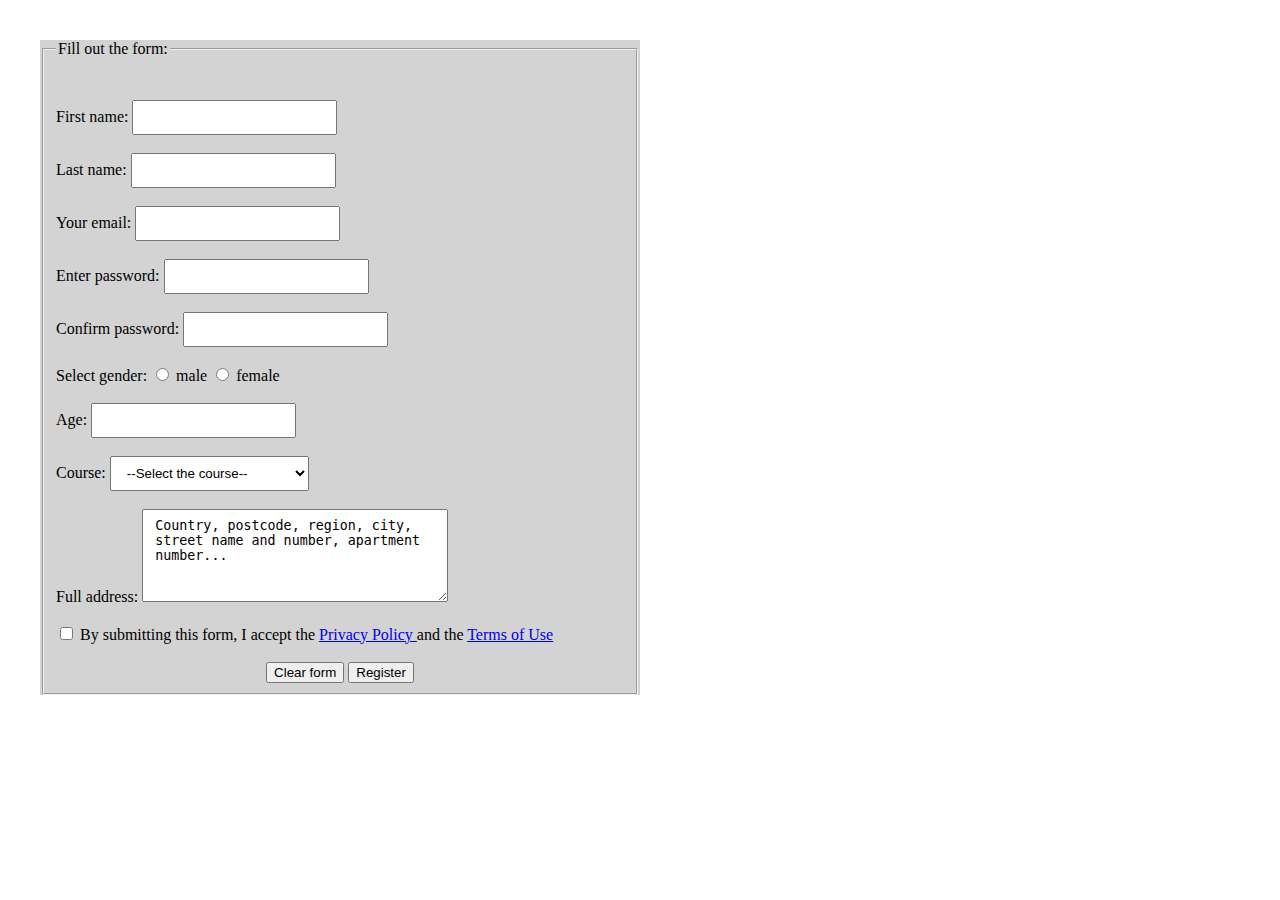
==== lesson6/index.html @ a43d0551 "lesson6" ====
<!DOCTYPE html>
<html lang="en">
  <head>
    <meta charset="UTF-8" />
    <meta http-equiv="X-UA-Compatible" content="IE=edge" />
    <meta name="viewport" content="width=device-width, initial-scale=1.0" />
    <title>HTML Forms</title>
    <link rel="stylesheet" href="./style/style.css" />
  </head>
  <body>
    <main>
   

      <header id="header">
        <div class="container">


      <fieldset>
        <legend>Fill out the form:</legend>
        <br /><br />
   
          <!-- Enter First name -->
          <div class="information">
          <td>First name:</td>
          <input type="text" id="fisrtname" name="firstname" /> <br /><br />
     

          <!-- Enter Last name -->
          <td>Last name:</td>
          <input type="text" id="lastname" name="lastname" /> <br /><br />

          <!-- Enter email -->
          <td>Your email:</td>
          <input type="text" id="email" name="email" /> <br /><br />

          <!-- Enter password -->
          <td>Enter password:</td>
          <input type="password" id="password" name="pwd1" /><br /><br />

          <!-- Confirm password -->
          <td>Confirm password:</td>
          <input type="password" id="password" name="pwd2" /><br /><br />

          <!-- Select gender -->
          <td>Select gender:</td>
          <input type="radio" name="gender" id="male" />
          <label for="male">male</label>

          <input type="radio" name="gender" id="female" />
          <label for="female">female</label><br /><br />

          <!-- Enter age -->
          <td>Age:</td>
          <input type="text" id="age" maxlength="3" /><br /><br />

          <!-- Select the course -->
          <td>Course:</td>
          <select>
            <option selected disabled>--Select the course--</option>
            <option>Front-end development</option>
            <option>Python development</option>
            <option>QA manual</option>
            <option>UI/UX design</option>
            <option>Project management in IT</option>
            <option>Intro to tech careers</option></select
          ><br /><br />

          <!-- Enter your full address -->
          <td>Full address:</td>
          <textarea id="address" name="address" rows="5" cols="33">
Country, postcode, region, city, street name and number, apartment number...
        </textarea
          ><br /><br />

        </div>



          <!-- Accept the Privacy Policy and the Terms of Use -->
          <input type="checkbox" id="terms" name="terms" value="terms" />
          <label for="terms"
            >By submitting this form, I accept the
            <a href="https://beetrootacademy.com/privacy-policy" target="_blank"
              >Privacy Policy
            </a>
            and the
            <a
              href="https://beetrootacademy.com/terms-and-conditions"
              target="_blank"
              >Terms of Use</a
            > </label
          ><br /><br />
          <div class="submit">
          <input type="submit" value="Clear form" />
          <input type="submit" value="Register" /> <br />
        </div>
        </div>
      </fieldset>
    </header>
  </main>
    </form>
  </body>
</html>
---- lesson6/style/style.css ----
* {
  box-sizing: border-box;
}

body {
  margin: 40px;
}
.container {
  background-color: lightgray;
  max-width: 600px;
}

input[type="text"],
input[type="email"],
input[type="password"],
select,
textarea,
button {
  max-width: 100%;
  padding: 0.5rem 0.75rem;
}

.submit {
  text-align: center;
}
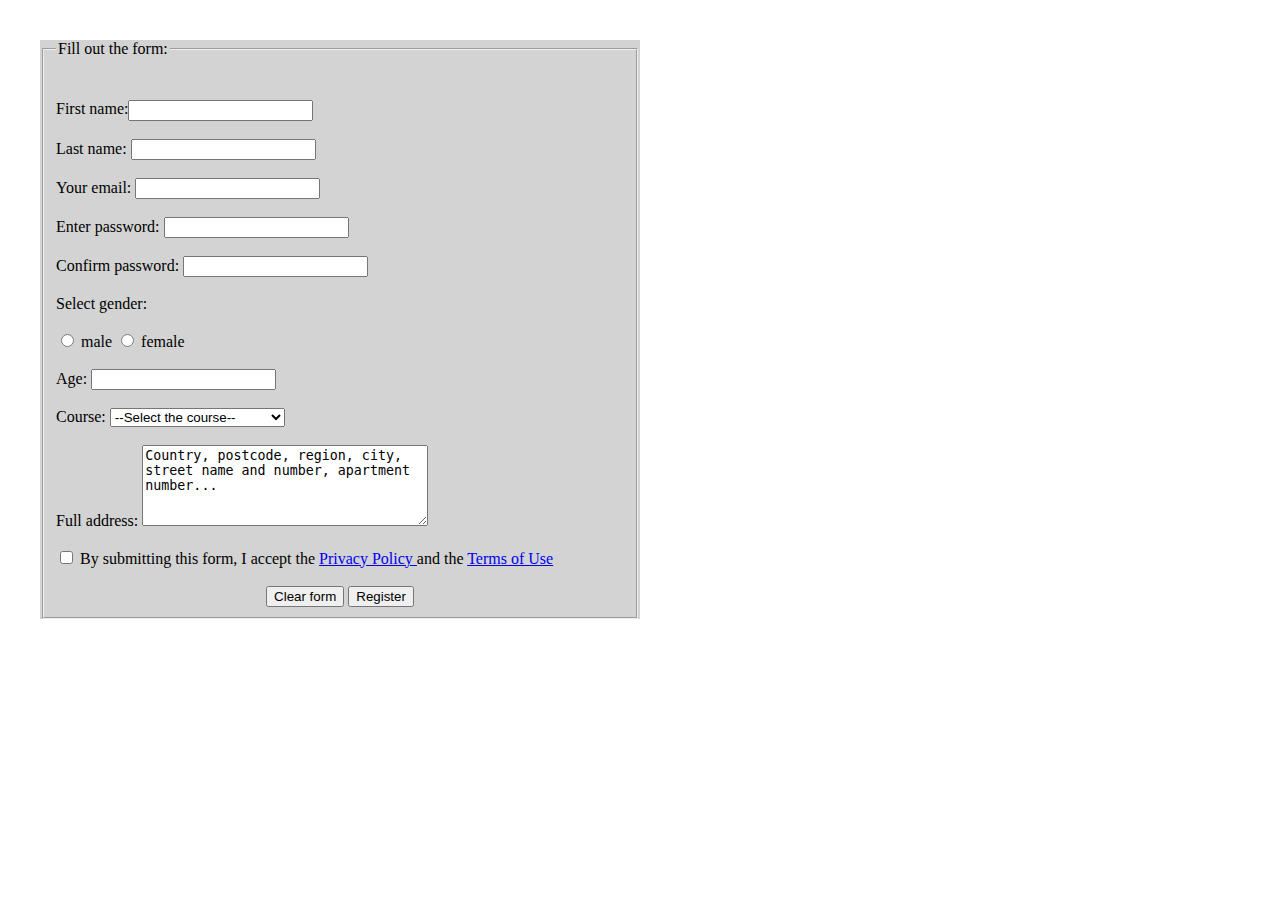
==== commit cc5c847b: "lesson8" ====
--- a/lesson6/index.html
+++ b/lesson6/index.html
@@ -8,8 +8,7 @@
     <link rel="stylesheet" href="./style/style.css" />
   </head>
   <body>
-    <main>
-   
+    <main>  
 
       <header id="header">
         <div class="container">
@@ -21,40 +20,45 @@
    
           <!-- Enter First name -->
           <div class="information">
-          <td>First name:</td>
+
+<div class="firstname">
+
+          <label for="firstname">First name:</label>
           <input type="text" id="fisrtname" name="firstname" /> <br /><br />
      
+</div>
 
-          <!-- Enter Last name -->
-          <td>Last name:</td>
+          <!-- Enter last name -->
+          <label for="lastname">Last name:</label>
           <input type="text" id="lastname" name="lastname" /> <br /><br />
 
           <!-- Enter email -->
-          <td>Your email:</td>
+          <label for="youremail">Your email:</label>
           <input type="text" id="email" name="email" /> <br /><br />
 
           <!-- Enter password -->
-          <td>Enter password:</td>
+          <label for="enterpassword">Enter password:</label>
           <input type="password" id="password" name="pwd1" /><br /><br />
 
           <!-- Confirm password -->
-          <td>Confirm password:</td>
+          <label for="confirmpassword">Confirm password:</label>
           <input type="password" id="password" name="pwd2" /><br /><br />
 
           <!-- Select gender -->
-          <td>Select gender:</td>
+          <label for="selectgender">Select gender:</label><br /><br />
+
           <input type="radio" name="gender" id="male" />
-          <label for="male">male</label>
+          <label for="male">male</label> 
 
           <input type="radio" name="gender" id="female" />
           <label for="female">female</label><br /><br />
 
           <!-- Enter age -->
-          <td>Age:</td>
+          <label for="age">Age:</label>
           <input type="text" id="age" maxlength="3" /><br /><br />
 
           <!-- Select the course -->
-          <td>Course:</td>
+          <label for="course">Course:</label>
           <select>
             <option selected disabled>--Select the course--</option>
             <option>Front-end development</option>
@@ -66,16 +70,13 @@
           ><br /><br />
 
           <!-- Enter your full address -->
-          <td>Full address:</td>
+          <label for="fulladdress">Full address:</label>
           <textarea id="address" name="address" rows="5" cols="33">
 Country, postcode, region, city, street name and number, apartment number...
         </textarea
           ><br /><br />
-
+        
         </div>
-
-
-
           <!-- Accept the Privacy Policy and the Terms of Use -->
           <input type="checkbox" id="terms" name="terms" value="terms" />
           <label for="terms"
@@ -90,12 +91,12 @@
               >Terms of Use</a
             > </label
           ><br /><br />
-          <div class="submit">
+          <div class="submit_option">
           <input type="submit" value="Clear form" />
           <input type="submit" value="Register" /> <br />
         </div>
-        </div>
       </fieldset>
+    </div>
     </header>
   </main>
     </form>
--- a/lesson6/style/style.css
+++ b/lesson6/style/style.css
@@ -10,16 +10,12 @@
   max-width: 600px;
 }
 
-input[type="text"],
-input[type="email"],
-input[type="password"],
-select,
-textarea,
-button {
-  max-width: 100%;
-  padding: 0.5rem 0.75rem;
+.firstname input[type="text"] {
+  display: inline-block;
+  vertical-align: middle;
+  margin-left: -0.35em;
 }
 
-.submit {
+.submit_option {
   text-align: center;
 }
